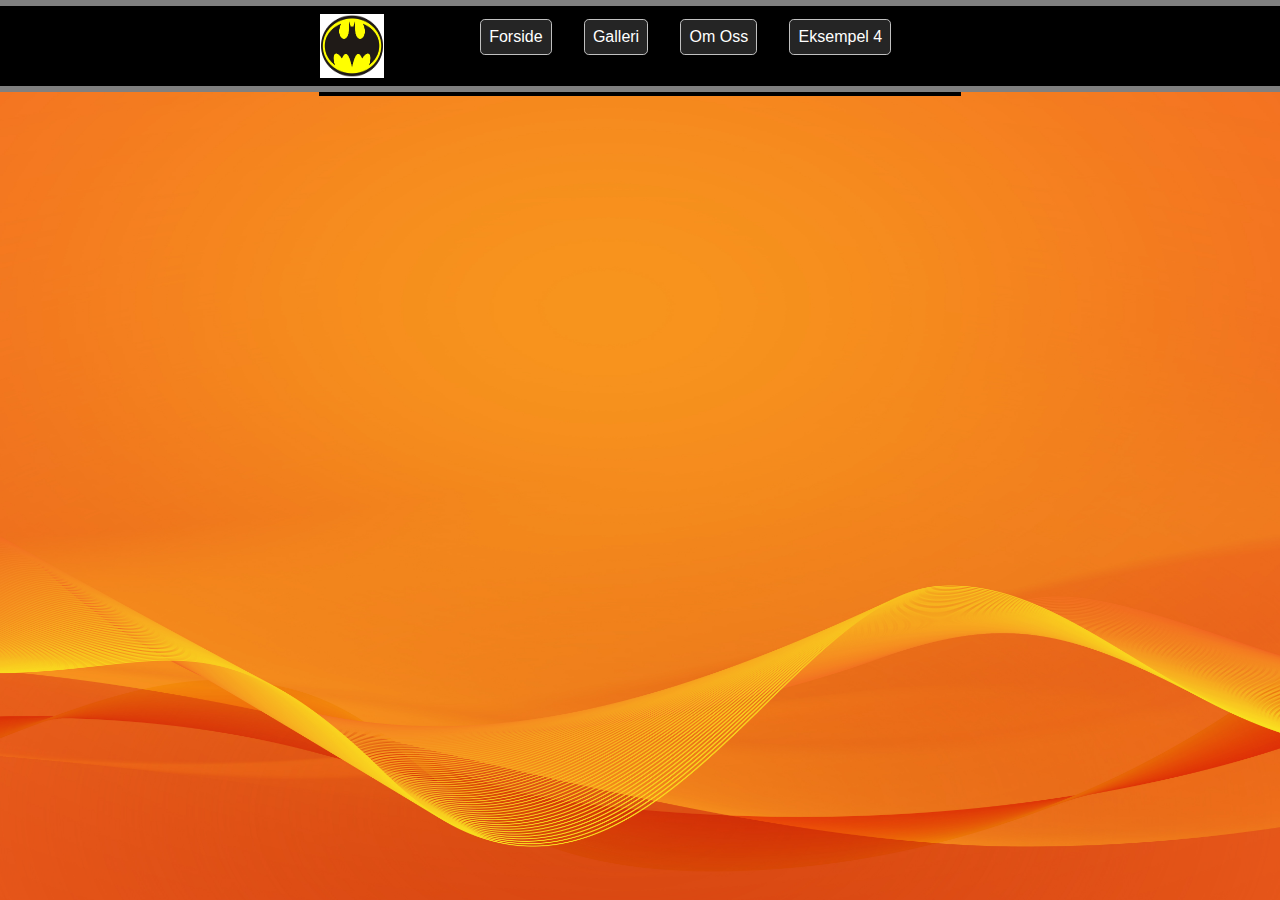
==== about.html @ 498259c5 "Frame - about" ====
<!DOCTYPE HTML>

<html>
	<head>
		<meta charset="UTF-8">
		<title>Om Oss</title>
		<link rel="stylesheet" type="text/css" href="mainpage.css">
	</head>

	<body>
		<header>
			<div class="container">
				<a href="index.html"><div id="logo"></div></a> <!-- Logo -->
				<nav>		<!-- Navbar -->
					<ul id="navElements">
						<li><a href="index.html">Forside</a></li>
						<li><a href="bryllup.html">Galleri</a></li> <!-- Navigaton elements -->
						<li><a href="about.html">Om Oss</a></li>
						<li><a href="#">Eksempel 4</a></li>
					</ul>
				</nav>
			</div>
		</header>

		<section id="main">
			<section class="content">
			</section>

			<section class="content">
			</section>

			<section class="content">
			</section>
		</section>

		<footer>
		</footer>
		
	</body>
</html>
---- mainpage.css ----
* {   /* Dette er en ALL-selector */
	margin: 0;
	padding: 0;
}

html {
	background-image: url(Pics/Index/background2.jpg);
	background-color: orange;
	background-size: 100%;
}

body {
	font-family: arial;
}

header {
	background-color: black;
	height: 5em;
	width: 100%;
	border-top: 0.4em solid gray;
	border-bottom: 0.4em solid gray;
}

.container {
	width: 50%;
	height: inherit;
	margin: 0 auto;
}

#logo {
	height: 4em;
	width: 10%;		/* 10% av container */
	background-image: url(Pics/Index/batman.png);
	background-size: 100% 100%;
	float: left;
	margin: 0.5em 0;
	margin-right: 10%;  /* 10% av container */
}

nav {
	width: 80%;		/* Resterende 80% av container */
	height: inherit;
	float: right;
}

#navElements {
	list-style: none;	/* Fjerne bullet-points */
	height: inherit;
	overflow: auto;
}

#navElements a {
	color: white;
	text-decoration: none;
	font-size: 100%;
	float: left;
	margin-left: 2em;
	background-color: #252525;
	padding: 1.6%;
	border: 1px solid silver;
	border-radius: 0.3em;
	margin-top: 0.8em;
}

#navElements a:hover {
	background-color: #CCCCCC;
}

section#main {			/* Main Section! */
	border: 1px black solid;
	border-top: none;
	margin: auto;
	width: 50%;
	height: auto;
}

.content {				/* Ramme til Bildeslide, Bokser og Sirkelbilder */
	border-bottom: 1px black solid;
	width: 100%;
	height: auto;
}

#slideWrap {
	height: 33em;		/* Wrapper for the slides */
	position: relative;
}

#slideWrap img {
	width: 100%;
	height: 33em;      /* Where the slide picture is*/
}

#slideButtons {
	position: absolute;
	bottom: 0;
	left: calc(50% - 8.375em / 2);
}

.buttons {
	display: block;
	height: 2em;
	width: 2em;
	border: 1px solid white;
	background-color: black;
	border-radius: 100%;
	float: left;
	margin-bottom: 0.5em;
	margin-left: 1em;
}

#button1 {	/* For å få midstilte knapper */
	margin-left: 0;
}

.buttons:hover {
	background-color: white;
	border-color: black;
}

#picBoxes {
	height: 15em;
}

#picBoxes li {
	list-style: none;
	width: calc(25% - 1px);
	height: 100%;
	float:left;
	border-left: 1px solid black;
}

#picBoxes a {
	text-decoration: none;
	background-color: gray;
	border-right: 1px black solid;
	border-bottom: 1px black solid;
	border-top: 1px black solid;
	color: orange;
}

#picBoxes a:hover {
	background-color: black;
	border-color: orange;
}

#boks1 {
	background-image: url(Pics/Index/hero1.jpg);
	background-size: 100% 100%;
}

#boks2 {
	background-image: url(Pics/Index/hero2.jpg);
	background-size: 100% 100%;
}

#boks3 {
	background-image: url(Pics/Index/hero3.jpg);
	background-size: 100% 100%;
}

#boks4 {
	background-image: url(Pics/Index/hero4.jpg);
	background-size: 100% 100%;
}

#sirkelWrap {
	height: 23em;
	width: auto;
	overflow: auto;
}

#sirkelWrap ul {
	list-style: none;
	left-margin: 0;
}

#sirkelBilder li {
	border: 1px solid black;
	border-radius: 100%;
	width: 16em;
	height: 16em;
	display: inline-block;
	margin-left: 7.5em;
	margin-top: 3%;
}

#sirkelBilder li p {		/* Tekst under bildene (navn) */
	text-align: center;
	position: relative;
	top: 100%;
	font-size: 1.5em;
	font-weight: bold;
}

#sirkel1 {
	background-image: url(Pics/Index/person5.jpg);
	background-size: 100%;
	background-repeat: no-repeat;
	background-position: center;
}

#sirkel2 {
	background-image: url(Pics/Index/person4.jpg);
	background-size: 100%;
	background-repeat: no-repeat;
}

#sirkel3 {
	background-image: url(Pics/Index/person3.jpg);
	background-repeat: no-repeat;
	background-size: 130%;
	background-position: center;
}

#fotografene {
	margin-top: 3px;
	margin-left: 3px;
	font-size: 1.5em;
}

#info {
	background-color: white;
	border-top: 1px black solid;
	padding: 1em;
}
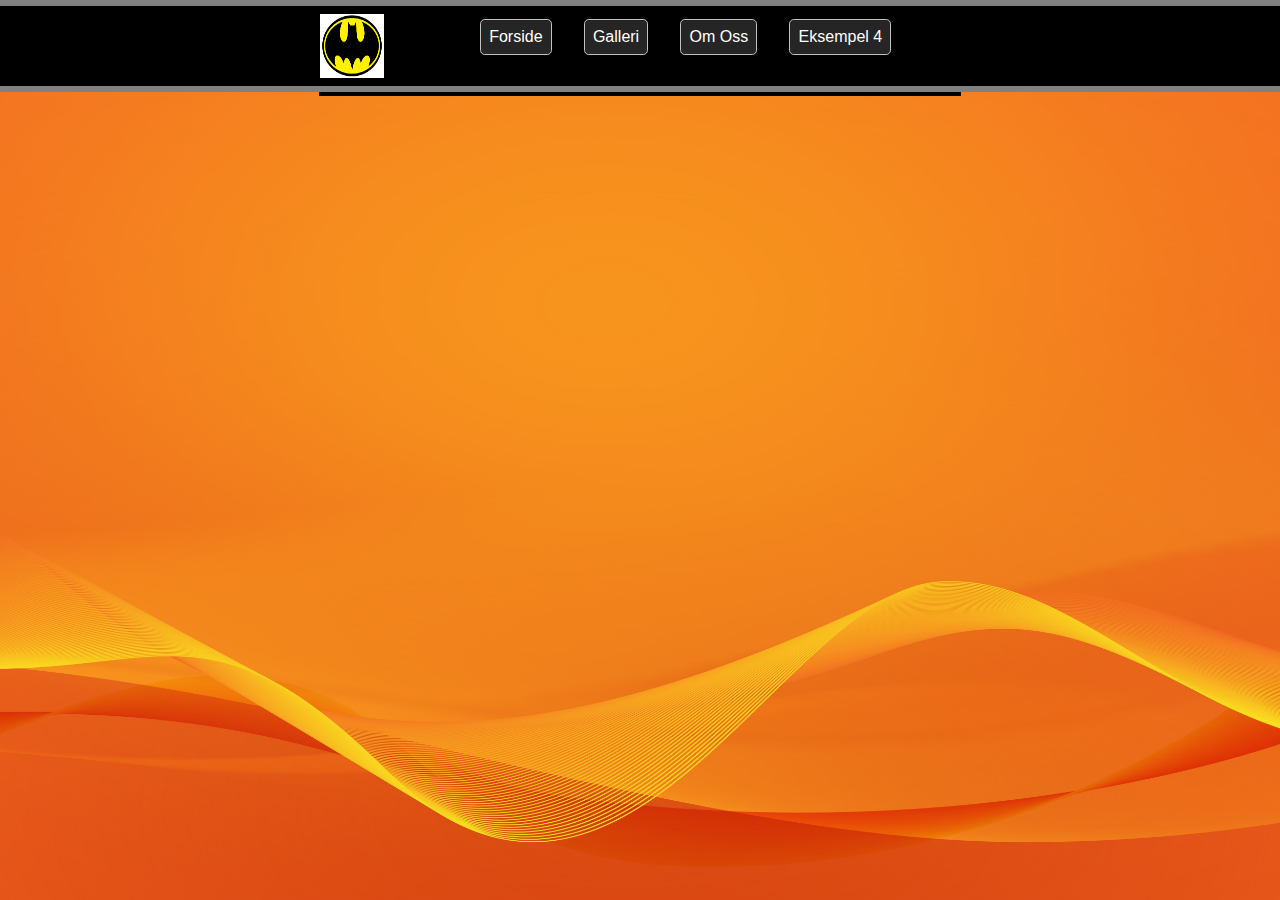
==== commit e875e280: "Fiksing av galleri og lagt til ramme.css" ====
--- a/about.html
+++ b/about.html
@@ -4,12 +4,12 @@
 	<head>
 		<meta charset="UTF-8">
 		<title>Om Oss</title>
-		<link rel="stylesheet" type="text/css" href="mainpage.css">
+		<link rel="stylesheet" type="text/css" href="ramme.css">
 	</head>
 
 	<body>
 		<header>
-			<div class="container">
+			<div class="headerContainer">
 				<a href="index.html"><div id="logo"></div></a> <!-- Logo -->
 				<nav>		<!-- Navbar -->
 					<ul id="navElements">
--- a/ramme.css
+++ b/ramme.css
@@ -0,0 +1,81 @@
+* {   /* Dette er en ALL-selector */
+	margin: 0;
+	padding: 0;
+}
+
+html {
+	background-image: url(Pics/Index/background2.jpg);
+	background-color: orange;
+	background-size: 100%
+}
+
+body {
+	font-family: Verdana, sans-serif;
+}
+
+header {
+	background-color: black;
+	height: 5em;
+	width: 100%;
+	border-top: 0.4em solid gray;
+	border-bottom: 0.4em solid gray;
+}
+
+.headerContainer {
+	width: 50%;
+	height: inherit;
+	margin: 0 auto;
+}
+
+#logo {
+	height: 4em;
+	width: 10%;		/* 10% av container */
+	background-image: url(Pics/Index/batman.jpg);
+	background-size: 100% 100%;
+	float: left;
+	margin: 0.5em 0;
+	margin-right: 10%;  /* 10% av container */
+}
+
+nav {
+	width: 80%;		/* Resterende 80% av container */
+	height: inherit;
+	float: right;
+}
+
+#navElements {
+	list-style: none;	/* Fjerne bullet-points */
+	height: inherit;
+	overflow: auto;
+}
+
+#navElements a {
+	color: white;
+	text-decoration: none;
+	font-size: 100%;
+	float: left;
+	margin-left: 2em;
+	background-color: #252525;
+	padding: 1.6%;
+	border: 1px solid silver;
+	border-radius: 0.3em;
+	margin-top: 0.8em;
+}
+
+#navElements a:hover {
+	background-color: #CCCCCC;
+}
+
+section#main {			/* Main Section! */
+	border: 1px black solid;
+	border-top: none;
+	margin: auto;
+	width: 50%;
+	height: auto;
+}
+
+.content {				/* Ramme til Bildeslide, Bokser og Sirkelbilder */
+	border-bottom: 1px black solid;
+	width: 100%;
+	height: auto;
+}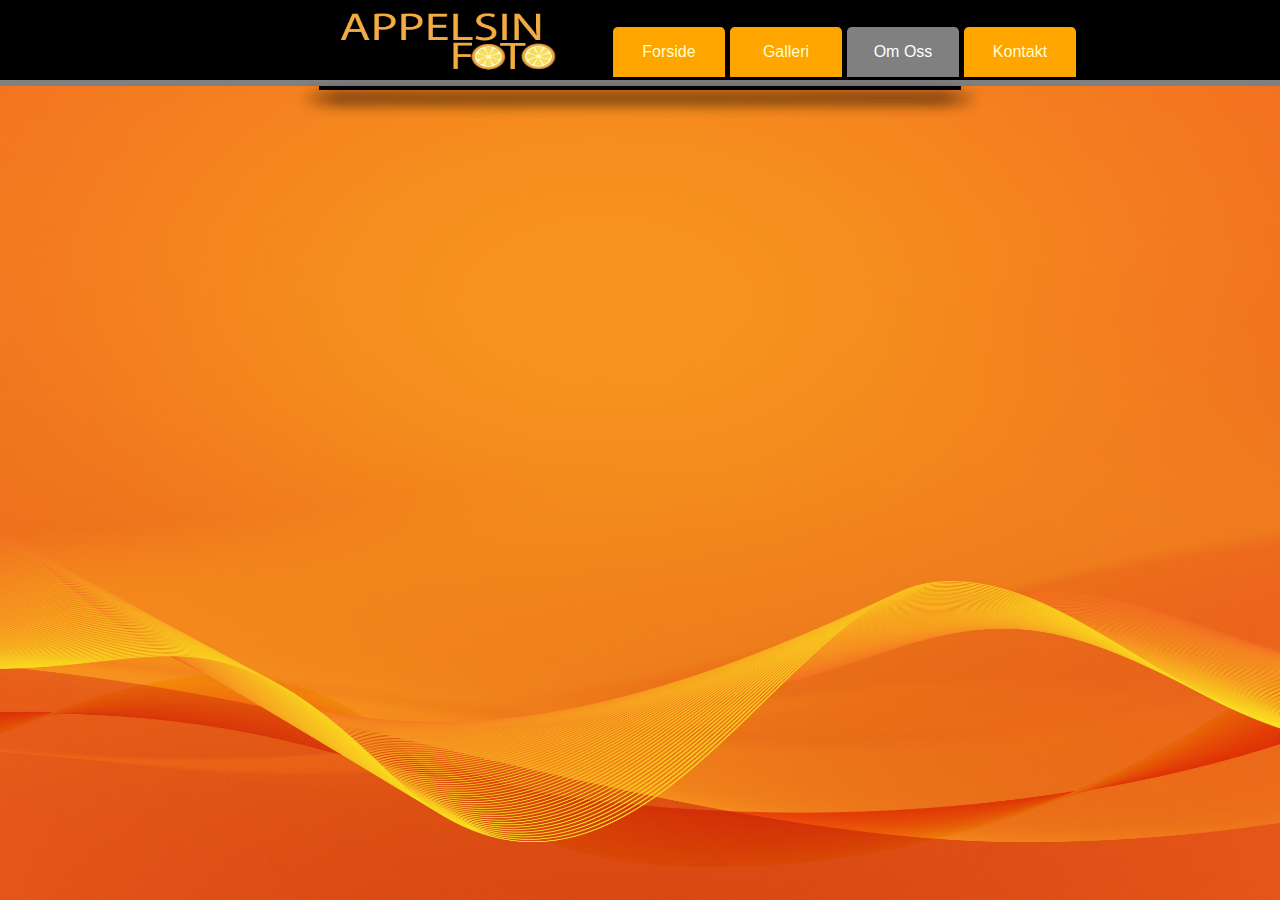
==== commit 9835fe61: "Fixes" ====
--- a/about.html
+++ b/about.html
@@ -15,8 +15,8 @@
 					<ul id="navElements">
 						<li><a href="index.html">Forside</a></li>
 						<li><a href="bryllup.html">Galleri</a></li> <!-- Navigaton elements -->
-						<li><a href="about.html">Om Oss</a></li>
-						<li><a href="#">Eksempel 4</a></li>
+						<li><a href="about.html" id="thisPage">Om Oss</a></li>
+						<li><a href="#">Kontakt</a></li>
 					</ul>
 				</nav>
 			</div>
--- a/ramme.css
+++ b/ramme.css
@@ -17,53 +17,60 @@
 	background-color: black;
 	height: 5em;
 	width: 100%;
-	border-top: 0.4em solid gray;
 	border-bottom: 0.4em solid gray;
 }
 
 .headerContainer {
-	width: 50%;
 	height: inherit;
-	margin: 0 auto;
+	margin-left: 25%;
 }
 
 #logo {
 	height: 4em;
-	width: 10%;		/* 10% av container */
-	background-image: url(Pics/Index/batman.jpg);
+	width: 18em;		/* 10% av container */
+	background-image: url(Pics/Index/logo.jpg);
 	background-size: 100% 100%;
+	margin: 0.5em 0;  /* 10% av container */
 	float: left;
-	margin: 0.5em 0;
-	margin-right: 10%;  /* 10% av container */
 }
 
 nav {
-	width: 80%;		/* Resterende 80% av container */
+	width: 80%; /* Resterende 80% av container */
 	height: inherit;
-	float: right;
 }
 
 #navElements {
 	list-style: none;	/* Fjerne bullet-points */
 	height: inherit;
-	overflow: auto;
+	width: 100%;
 }
 
 #navElements a {
-	color: white;
+	color: #FFFFCC;
 	text-decoration: none;
+	text-align: center;
 	font-size: 100%;
 	float: left;
-	margin-left: 2em;
-	background-color: #252525;
-	padding: 1.6%;
-	border: 1px solid silver;
-	border-radius: 0.3em;
-	margin-top: 0.8em;
+	margin-left: 5px;
+	background-color: orange;
+	padding: 1em;
+	width: 5em;
+	border-bottom: none;
+	border-top-right-radius: 0.3em;
+	border-top-left-radius: 0.3em;
+	margin-top: 27px;
 }
 
 #navElements a:hover {
-	background-color: #CCCCCC;
+	background: #A85F0C;
+    text-shadow: 1px 1px 1px #000;
+    color: #FFF;
+}
+
+#navElements a#thisPage {
+	background: gray;
+	color: white;
+	text-shadow: none;
 }
 
 section#main {			/* Main Section! */
@@ -72,6 +79,7 @@
 	margin: auto;
 	width: 50%;
 	height: auto;
+	box-shadow: 10px 10px 15px, -10px 10px 15px;
 }
 
 .content {				/* Ramme til Bildeslide, Bokser og Sirkelbilder */
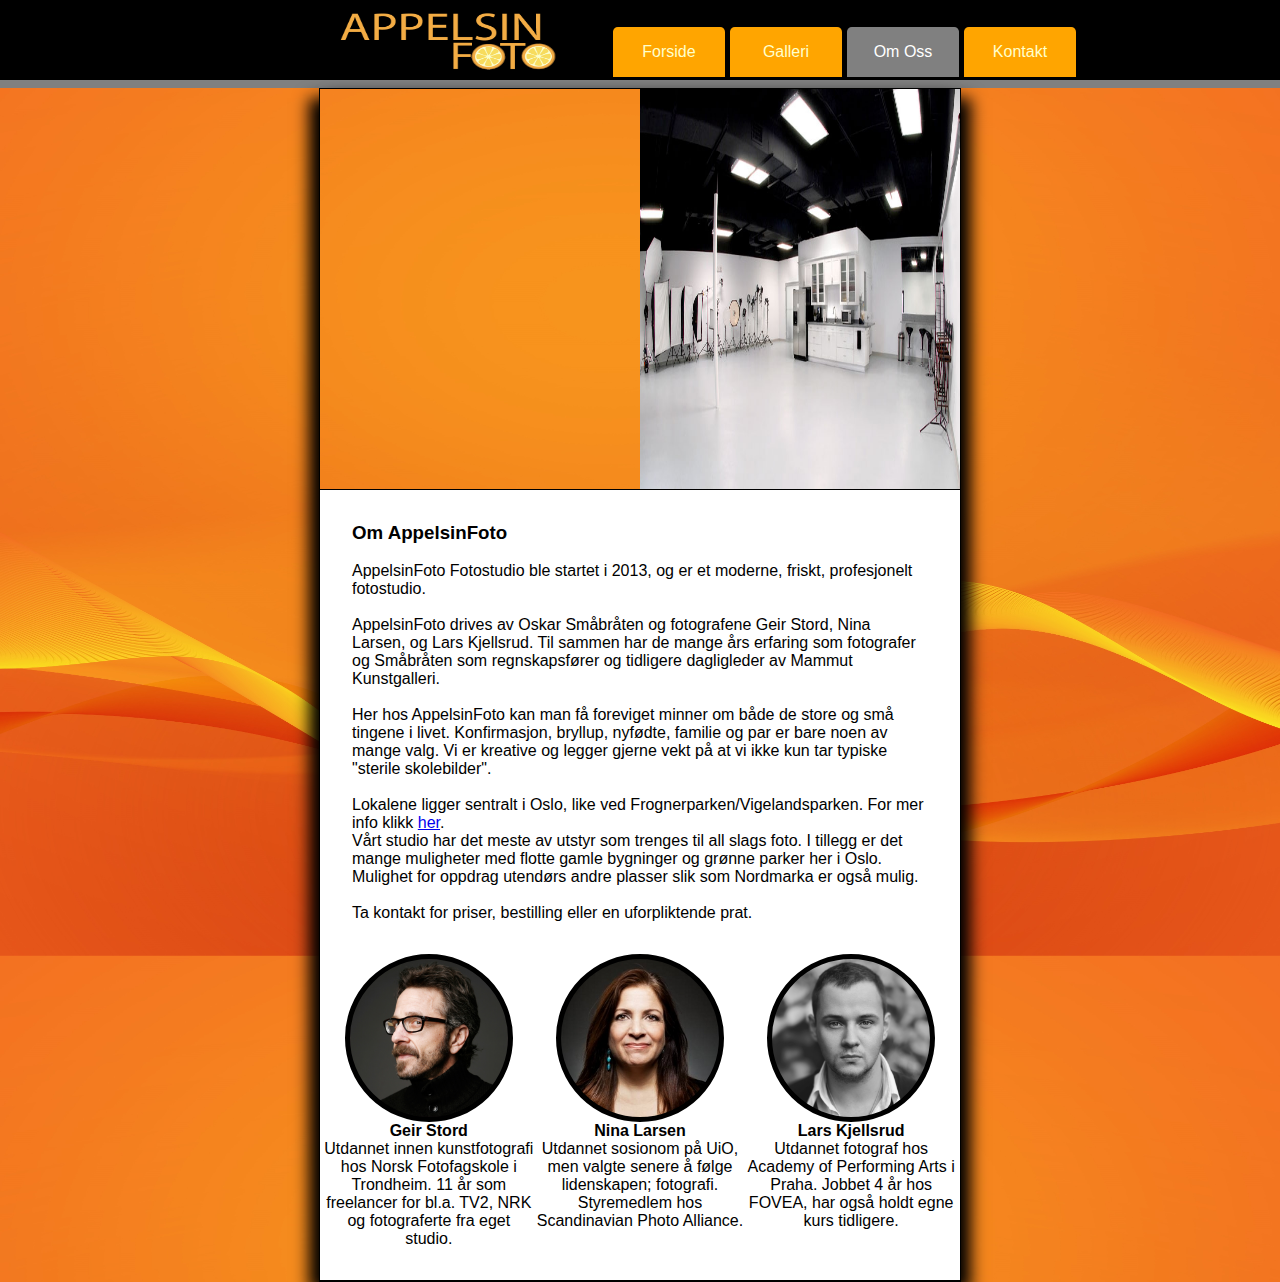
==== commit cec0736f: "Om Oss laget." ====
--- a/about.html
+++ b/about.html
@@ -4,6 +4,7 @@
 	<head>
 		<meta charset="UTF-8">
 		<title>Om Oss</title>
+		<link rel="stylesheet" type="text/css" href="about.css">
 		<link rel="stylesheet" type="text/css" href="ramme.css">
 	</head>
 
@@ -16,22 +17,84 @@
 						<li><a href="index.html">Forside</a></li>
 						<li><a href="bryllup.html">Galleri</a></li> <!-- Navigaton elements -->
 						<li><a href="about.html" id="thisPage">Om Oss</a></li>
-						<li><a href="#">Kontakt</a></li>
+						<li><a href="kontakt.html">Kontakt</a></li>
 					</ul>
 				</nav>
 			</div>
 		</header>
 
 		<section id="main">
-			<section class="content">
+			<section class="content"> <!-- Bilder -->
+				<ul id="studioBilder">
+					<li id="foto1"></li>
+					<li id="foto2"></li>
+				</ul>
 			</section>
 
-			<section class="content">
+			<section class="content" id="about"> <!-- Tekst -->
+				<article id="tekstHolder">
+					<h3>Om AppelsinFoto</h3>
+					<p>
+<br>AppelsinFoto Fotostudio ble startet i 2013, og er et moderne, friskt, profesjonelt fotostudio. </br>
+
+<br> AppelsinFoto drives av Oskar Småbråten og fotografene Geir Stord, Nina Larsen, og Lars Kjellsrud. Til sammen har de mange års erfaring som fotografer og Småbråten som regnskapsfører og tidligere dagligleder av Mammut Kunstgalleri.</br> <!-- Hun har jobbet som fotograf siden 2003, og drevet Garagen portrettstudio, under Kjell Stenmarch i 6 år. Hun kombinerer erfaring og kompetanse med nytenkning og kreativitet. -->
+
+<br>Her hos AppelsinFoto kan man få foreviget minner om både de store og små tingene i livet. Konfirmasjon, bryllup, nyfødte, familie og par er bare noen av mange valg. Vi er kreative og legger gjerne vekt på at vi ikke kun tar typiske "sterile skolebilder". </br>
+
+<!-- Mariann jobber også med produktfoto, motefoto og generell reklamefotografering. -->
+
+<br>Lokalene ligger sentralt i Oslo, like ved Frognerparken/Vigelandsparken. For mer info klikk <a href="kontakt.html">her</a>.</br>
+Vårt studio har det meste av utstyr som trenges til all slags foto. I tillegg er det mange muligheter med flotte gamle bygninger og grønne parker her i Oslo. Mulighet for oppdrag utendørs andre plasser slik som Nordmarka er også mulig.</br>
+
+<br>Ta kontakt for priser, bestilling eller en uforpliktende prat.
+					</p>
+				</article>
+
+				<section id="fotografene">
+					<ul id="delere">
+						<li id="left">
+							<div class="sirkelBilder" id="sirkel1"></div>
+							<article class="bildeTekst">
+								<h4>Geir Stord</h4>
+								<p>Utdannet innen kunstfotografi hos Norsk Fotofagskole i Trondheim. 11 år som freelancer for bl.a. TV2, NRK og fotograferte fra eget studio.</p>
+							</article>
+						</li>
+
+						<li>
+							<div class="sirkelBilder" id="sirkel2"></div>
+							<article class="bildeTekst">
+								<h4>Nina Larsen</h4>
+								<p>Utdannet sosionom på UiO, men valgte senere å følge lidenskapen; fotografi. Styremedlem hos Scandinavian Photo Alliance.
+								</p>
+							</article>
+						</li>
+
+						<li id="right">
+							<div class="sirkelBilder" id="sirkel3"></div>
+							<article class="bildeTekst">
+								<h4>Lars Kjellsrud</h4>
+								<p>
+								Utdannet fotograf hos Academy of Performing Arts i Praha. Jobbet 4 år hos FOVEA, har også holdt egne kurs tidligere.
+								</p>
+							</article>
+						</li>
+					</ul>
+				</section>
 			</section>
 
-			<section class="content">
-			</section>
-		</section>
+<!--			<section class="content"> <!- Fotografene ->
+				<section class="content"> <!- Sirkelbildene ->
+					<div id="sirkelWrap">
+						<p id="fotografene"> Fotografene: </p>
+						<ul id="sirkelBilder">	<!- Bildene ->
+							<li id="sirkel1"><p>Per Hansen</p></li>
+							<li id="sirkel2"><p>Frøken Fjong</p></li>
+							<li id="sirkel3"><p>Mr. Deep</p></li>
+						</ul>
+					</div>
+				</section>
+			</section>-->
+		</section> 
 
 		<footer>
 		</footer>
--- a/about.css
+++ b/about.css
@@ -0,0 +1,84 @@
+#studioBilder {
+	list-style: none;
+	width: 100%;
+	height: 25em;
+}
+
+#studioBilder li {
+	width: 50%;
+	height: inherit;
+	float: left;
+}
+
+#foto1 {
+	background-image: url(Pics/About/hus.png);
+	background-size: 100% 100%;
+}
+
+#foto2 {
+	background-image: url(Pics/About/studio.jpg);
+	background-size: 100% 100%;
+}
+
+#about {
+	background: white;
+}
+
+#tekstHolder {
+	padding: 2em;
+}
+
+#fotografene {
+	margin-bottom: 2em;
+	overflow: hidden;
+}
+
+#delere {
+	list-style: none;
+}
+
+#delere li {
+	width: 33%;
+	text-align: center;
+	float: left;
+}
+
+#left {
+	margin-left: 0.5%; /* For å få 100% width */
+}
+
+#right {
+	margin-right: 0.5%; /* For å få 100% width */
+}
+.sirkelBilder {
+	width: 75%;
+	padding-top: 75%;
+	height: inherit;
+	background-color: black;
+	border: 5px solid black;
+	border-radius: 100%;
+	margin: auto;
+}
+
+#sirkel1 {
+	background-image: url(Pics/About/person5.jpg);
+	background-size: 100%;
+	background-position: center;
+	background-repeat: no-repeat;
+}
+
+#sirkel2 {
+	background-image: url(Pics/About/person4.jpg);
+	background-size: 100%;
+	background-repeat: no-repeat;
+}
+
+#sirkel3 {
+	background-image: url(Pics/About/person3.jpg);
+	background-size: 130%;
+	background-position: center;
+	background-repeat: no-repeat;
+}
+
+.bildeTekst {
+}--- a/ramme.css
+++ b/ramme.css
@@ -4,9 +4,9 @@
 }
 
 html {
-	background-image: url(Pics/Index/background2.jpg);
+	background-image: url(Pics/Index/background3.jpg);
 	background-color: orange;
-	background-size: 100%
+	background-size: 100%;
 }
 
 body {
@@ -17,30 +17,31 @@
 	background-color: black;
 	height: 5em;
 	width: 100%;
-	border-bottom: 0.4em solid gray;
+	border-bottom: 0.5em solid gray;
 }
 
 .headerContainer {
 	height: inherit;
 	margin-left: 25%;
+	overflow: auto;
 }
 
 #logo {
 	height: 4em;
-	width: 18em;		/* 10% av container */
+	width: 18em;
 	background-image: url(Pics/Index/logo.jpg);
 	background-size: 100% 100%;
-	margin: 0.5em 0;  /* 10% av container */
+	margin: 0.5em 0;
 	float: left;
 }
 
 nav {
-	width: 80%; /* Resterende 80% av container */
+	width: 100%;
 	height: inherit;
 }
 
 #navElements {
-	list-style: none;	/* Fjerne bullet-points */
+	list-style: none;
 	height: inherit;
 	width: 100%;
 }
@@ -75,7 +76,6 @@
 
 section#main {			/* Main Section! */
 	border: 1px black solid;
-	border-top: none;
 	margin: auto;
 	width: 50%;
 	height: auto;
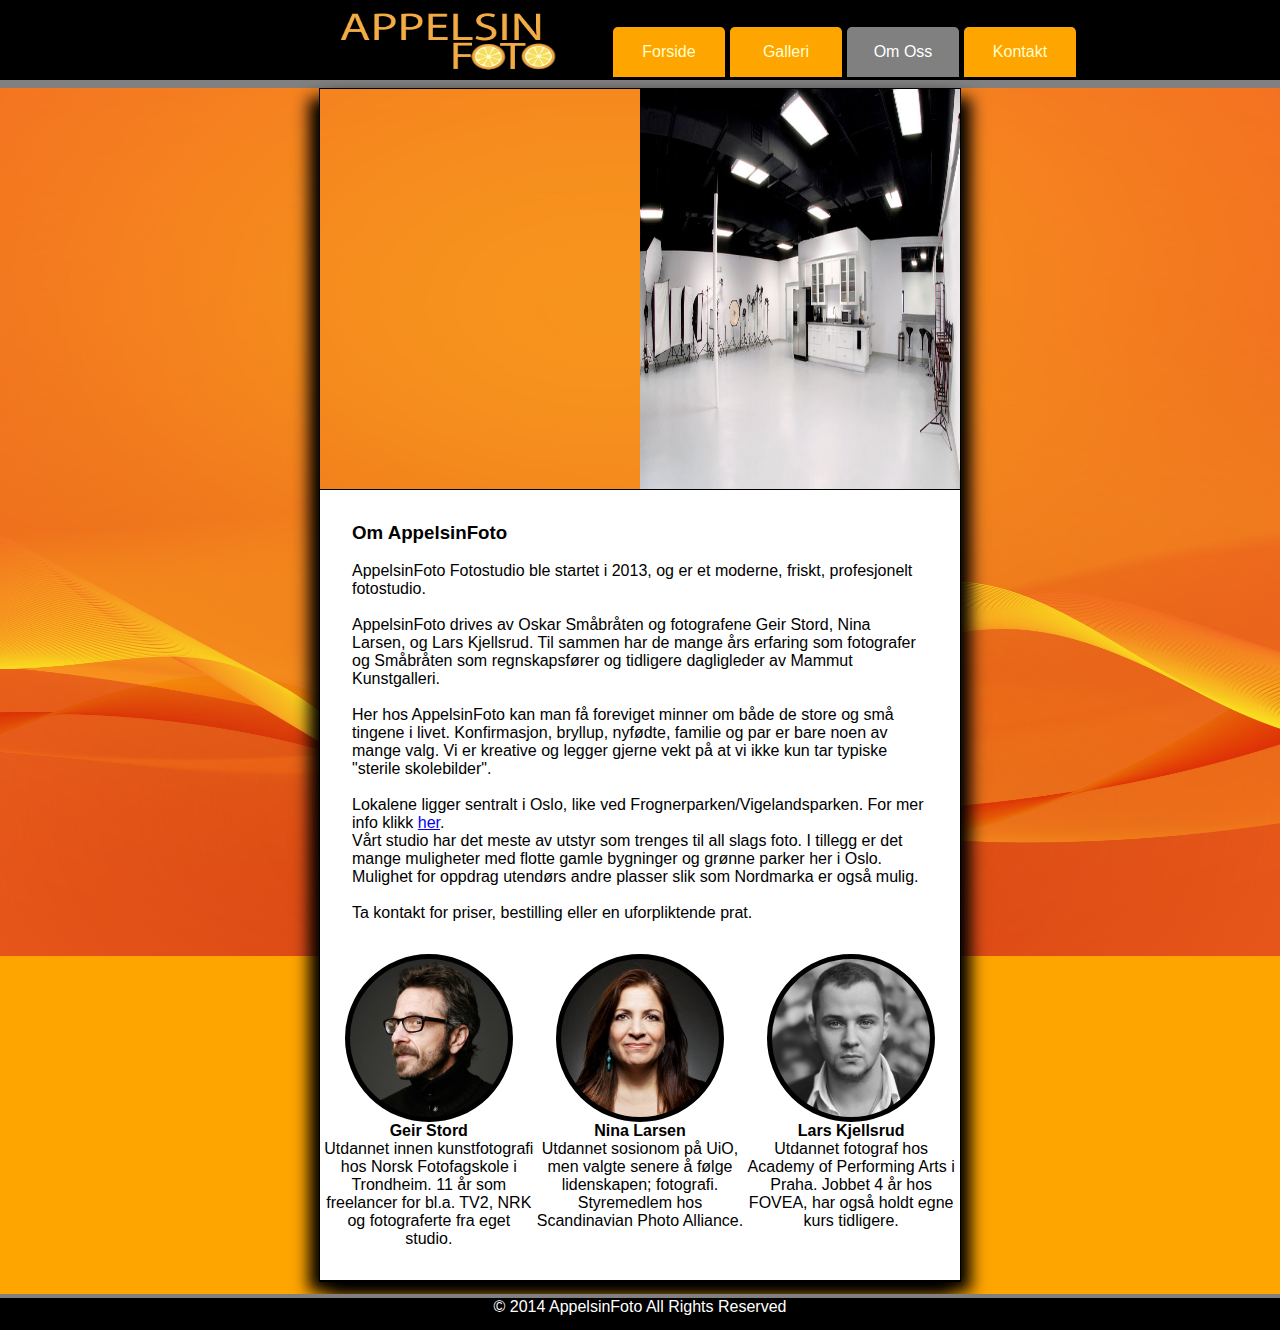
==== commit 5c6e1524: "Some changes made!" ====
--- a/about.html
+++ b/about.html
@@ -1,103 +1,92 @@
 <!DOCTYPE HTML>
 
-<html>
+<html lang="no">
 	<head>
 		<meta charset="UTF-8">
+		<meta name="viewport" content="width=device-width, initial-scale=1.0">
 		<title>Om Oss</title>
 		<link rel="stylesheet" type="text/css" href="about.css">
 		<link rel="stylesheet" type="text/css" href="ramme.css">
 	</head>
 
 	<body>
-		<header>
-			<div class="headerContainer">
-				<a href="index.html"><div id="logo"></div></a> <!-- Logo -->
-				<nav>		<!-- Navbar -->
-					<ul id="navElements">
-						<li><a href="index.html">Forside</a></li>
-						<li><a href="bryllup.html">Galleri</a></li> <!-- Navigaton elements -->
-						<li><a href="about.html" id="thisPage">Om Oss</a></li>
-						<li><a href="kontakt.html">Kontakt</a></li>
+		<div id="wrapper">
+			<header>
+				<div class="headerContainer">
+					<a href="index.html" id="logo" title="AppelsinFoto logo"></a> <!-- Logo -->
+					<nav>		<!-- Navbar -->
+						<ul id="navElements">
+							<li><a href="index.html">Forside</a></li>
+							<li><a href="bryllup.html">Galleri</a></li> <!-- Navigaton elements -->
+							<li><a href="about.html" id="thisPage">Om Oss</a></li>
+							<li><a href="kontakt.html">Kontakt</a></li>
+						</ul>
+					</nav>
+				</div>
+			</header>
+
+			<section id="main">
+				<section class="content"> <!-- Bilder -->
+					<ul id="studioBilder">
+						<li id="foto1" title="Fuglehauggata 12A"></li>
+						<li id="foto2" title="Innsiden av studio"></li>
 					</ul>
-				</nav>
-			</div>
-		</header>
+				</section>
 
-		<section id="main">
-			<section class="content"> <!-- Bilder -->
-				<ul id="studioBilder">
-					<li id="foto1"></li>
-					<li id="foto2"></li>
-				</ul>
-			</section>
-
-			<section class="content" id="about"> <!-- Tekst -->
-				<article id="tekstHolder">
-					<h3>Om AppelsinFoto</h3>
-					<p>
+				<section class="content" id="about"> <!-- Tekst -->
+					<article id="tekstHolder">
+						<h3>Om AppelsinFoto</h3>
+						<p>
 <br>AppelsinFoto Fotostudio ble startet i 2013, og er et moderne, friskt, profesjonelt fotostudio. </br>
 
-<br> AppelsinFoto drives av Oskar Småbråten og fotografene Geir Stord, Nina Larsen, og Lars Kjellsrud. Til sammen har de mange års erfaring som fotografer og Småbråten som regnskapsfører og tidligere dagligleder av Mammut Kunstgalleri.</br> <!-- Hun har jobbet som fotograf siden 2003, og drevet Garagen portrettstudio, under Kjell Stenmarch i 6 år. Hun kombinerer erfaring og kompetanse med nytenkning og kreativitet. -->
+<br> AppelsinFoto drives av Oskar Småbråten og fotografene Geir Stord, Nina Larsen, og Lars Kjellsrud. Til sammen har de mange års erfaring som fotografer og Småbråten som regnskapsfører og tidligere dagligleder av Mammut Kunstgalleri.</br>
 
 <br>Her hos AppelsinFoto kan man få foreviget minner om både de store og små tingene i livet. Konfirmasjon, bryllup, nyfødte, familie og par er bare noen av mange valg. Vi er kreative og legger gjerne vekt på at vi ikke kun tar typiske "sterile skolebilder". </br>
-
-<!-- Mariann jobber også med produktfoto, motefoto og generell reklamefotografering. -->
 
 <br>Lokalene ligger sentralt i Oslo, like ved Frognerparken/Vigelandsparken. For mer info klikk <a href="kontakt.html">her</a>.</br>
 Vårt studio har det meste av utstyr som trenges til all slags foto. I tillegg er det mange muligheter med flotte gamle bygninger og grønne parker her i Oslo. Mulighet for oppdrag utendørs andre plasser slik som Nordmarka er også mulig.</br>
 
 <br>Ta kontakt for priser, bestilling eller en uforpliktende prat.
-					</p>
-				</article>
+						</p>
+					</article>
 
-				<section id="fotografene">
-					<ul id="delere">
-						<li id="left">
-							<div class="sirkelBilder" id="sirkel1"></div>
-							<article class="bildeTekst">
-								<h4>Geir Stord</h4>
-								<p>Utdannet innen kunstfotografi hos Norsk Fotofagskole i Trondheim. 11 år som freelancer for bl.a. TV2, NRK og fotograferte fra eget studio.</p>
-							</article>
-						</li>
+					<section id="fotografene">
+						<ul id="delere">
+							<li id="left">
+								<div class="sirkelBilder" id="sirkel1" title="Geir Stord"></div>
+								<article class="bildeTekst">
+									<h4>Geir Stord</h4>
+									<p>Utdannet innen kunstfotografi hos Norsk Fotofagskole i Trondheim. 11 år som freelancer for bl.a. TV2, NRK og fotograferte fra eget studio.</p>
+								</article>
+							</li>
 
-						<li>
-							<div class="sirkelBilder" id="sirkel2"></div>
-							<article class="bildeTekst">
-								<h4>Nina Larsen</h4>
-								<p>Utdannet sosionom på UiO, men valgte senere å følge lidenskapen; fotografi. Styremedlem hos Scandinavian Photo Alliance.
-								</p>
-							</article>
-						</li>
+							<li>
+								<div class="sirkelBilder" id="sirkel2" title="Nina Larsen"></div>
+								<article class="bildeTekst">
+									<h4>Nina Larsen</h4>
+									<p>Utdannet sosionom på UiO, men valgte senere å følge lidenskapen; fotografi. Styremedlem hos Scandinavian Photo Alliance.
+									</p>
+								</article>
+							</li>
 
-						<li id="right">
-							<div class="sirkelBilder" id="sirkel3"></div>
-							<article class="bildeTekst">
-								<h4>Lars Kjellsrud</h4>
-								<p>
-								Utdannet fotograf hos Academy of Performing Arts i Praha. Jobbet 4 år hos FOVEA, har også holdt egne kurs tidligere.
-								</p>
-							</article>
-						</li>
-					</ul>
+							<li id="right">
+								<div class="sirkelBilder" id="sirkel3" title="Lars Kjellsrud"></div>
+								<article class="bildeTekst">
+									<h4>Lars Kjellsrud</h4>
+									<p>
+									Utdannet fotograf hos Academy of Performing Arts i Praha. Jobbet 4 år hos FOVEA, har også holdt egne kurs tidligere.
+									</p>
+								</article>
+							</li>
+						</ul>
+					</section>
 				</section>
-			</section>
+			</section> 
 
-<!--			<section class="content"> <!- Fotografene ->
-				<section class="content"> <!- Sirkelbildene ->
-					<div id="sirkelWrap">
-						<p id="fotografene"> Fotografene: </p>
-						<ul id="sirkelBilder">	<!- Bildene ->
-							<li id="sirkel1"><p>Per Hansen</p></li>
-							<li id="sirkel2"><p>Frøken Fjong</p></li>
-							<li id="sirkel3"><p>Mr. Deep</p></li>
-						</ul>
-					</div>
-				</section>
-			</section>-->
-		</section> 
-
-		<footer>
-		</footer>
-		
+			<div id="spacer"></div> <!-- For at ikke footeren skal dekke over noe annet -->
+			<footer id="foot">
+				<p>© 2014 AppelsinFoto   All Rights Reserved</p>
+			</footer>
+		</div>
 	</body>
 </html>--- a/ramme.css
+++ b/ramme.css
@@ -7,10 +7,13 @@
 	background-image: url(Pics/Index/background3.jpg);
 	background-color: orange;
 	background-size: 100%;
+	background-repeat: no-repeat;
+	height: 100%;
 }
 
 body {
 	font-family: Verdana, sans-serif;
+	height: 100%;
 }
 
 header {
@@ -86,4 +89,27 @@
 	border-bottom: 1px black solid;
 	width: 100%;
 	height: auto;
+}
+
+#wrapper {
+	min-height: 100%;
+	position: relative;
+}
+
+#foot {
+    width: 100%;
+    height: 2em;
+    background-color: black;
+    border-top: 0.3em solid gray;
+    position: absolute;
+    bottom: 0;
+    text-align: center;
+}
+
+#foot p{
+	color: white;
+}
+
+#spacer {
+	padding-bottom: 3em;
 }